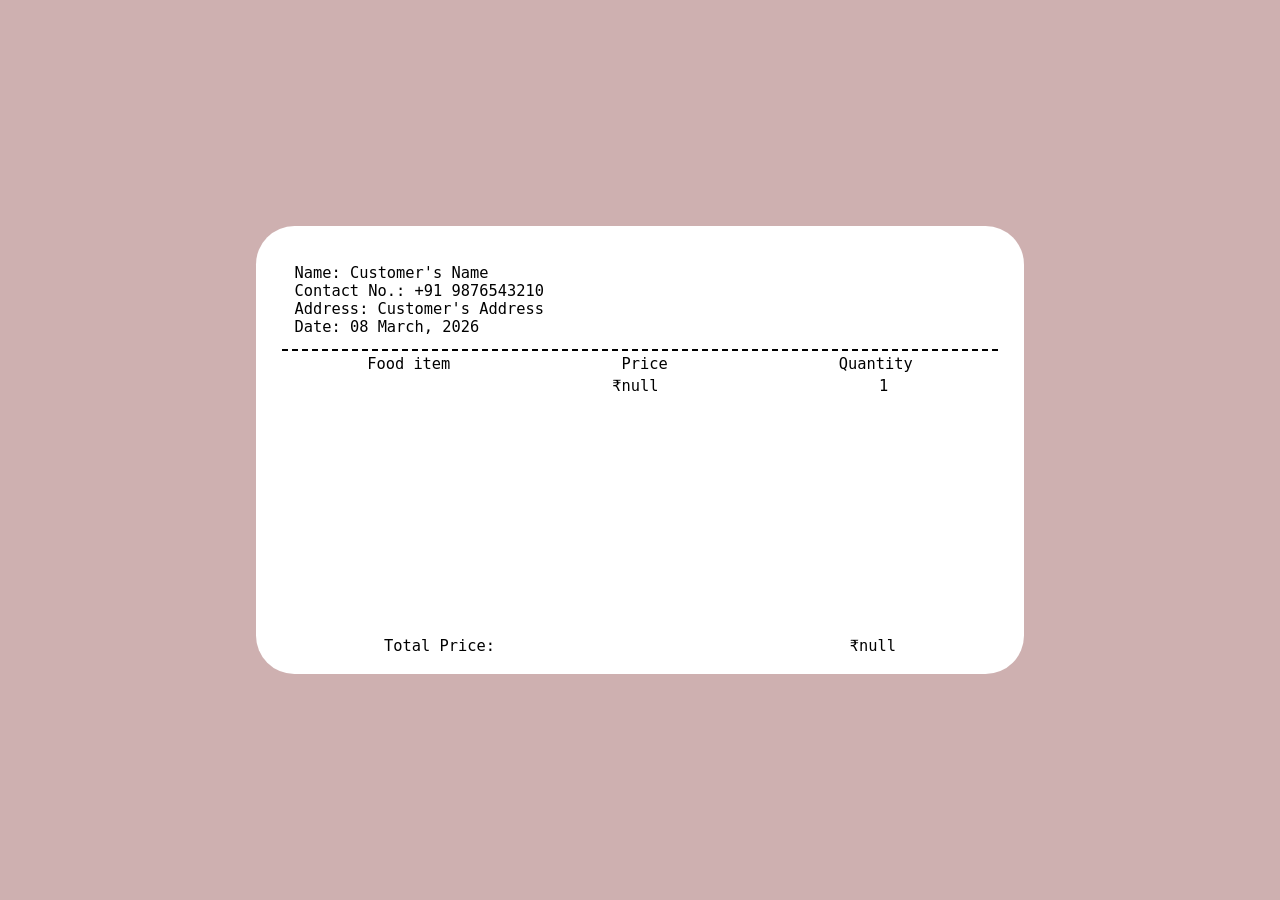
==== order.html @ a30f1a94 "initial commit" ====
<!DOCTYPE html>
<html lang="en">
<head>
    <meta charset="UTF-8">
    <meta name="viewport" content="width=device-width, initial-scale=1.0">
    <title>Bill</title>
    <link rel="stylesheet" href="style.css">
</head>
<body>
    <div class="bill-container">
        <div class="bill">
            <div class="customer">
                <p><label for="name">Name</label><span>: Customer's Name</span></p>
                <p><label for="no">Contact No.</label><span>: +91 9876543210</span></p>
                <p><label for="add">Address</label><span>: Customer's Address</span></p>
                <p><label for="date">Date</label><span>: 08 March, 2026</span></p>
            </div>
            <div class="pricing">
                <header>
                    <p>Food item</p>
                    <p>Price</p>
                    <p>Quantity</p>
                </header>
                <main>
                    <p id="name"></p>
                    <p id="price"></p>
                    <p>1</p>
                </main>
                <footer>
                    <p>Total Price: </p>
                    <p id="total_price"></p>
                </footer>
            </div>
        </div>
    </div>
    <script src="script.js"></script>
</body>
</html>
---- style.css ----
*{
  margin: 0;
  padding: 0;
  box-sizing: border-box;
}
.container{
  background-color: rgb(206, 176, 176);
  font-family: 'Segoe UI', Tahoma, Geneva, Verdana, sans-serif;
}
.header{
  padding: 2vw;
  text-align: center;
}
.header h1{
  font-size: 4vw;
}
.header h4{
  font-size: 1vw;
}
.menu #food-items{
  display: flex;
  flex-direction: column;
  align-items: center;
  gap: 1vw;
  padding: 1vw;
}
.card{
  background-color: antiquewhite;
  display: flex;
  justify-content: space-between;
  align-items: center;
  height: 5vw;
  width: 95vw;
  padding: 1vw;
  border-radius: 1vw;
}
.card .details p{
  font-size: 1.2vw
}
.card .details .text{
  font-size: 1.5vw;
}
.card .btn-div button{
  padding: 0.8vw;
  border-radius: 0.5vw;
  font-size: 1vw;
  border: 1px solid rgb(211, 180, 139);
  box-shadow: 0 0 8px rgba(91, 91, 91, 0.5);
}
.card .btn-div button:hover{
  scale: 1.1;
  font-weight: bold;
}
.bill-container{
  height: 100vh;
  width: 100vw;
  background-color: rgb(206, 176, 176);
  display: flex;
  align-items: center;
  justify-content: center;
  font-family: monospace;
  font-size: 1.2vw;
}
.bill-container .bill{
  height: 35vw;
  width: 60vw;
  background-color: white;
  border-radius: 3vw;
  padding: 2vw;
}
.bill-container .bill .customer{
  padding: 1vw;
  border-bottom: 2px dashed black;
  display: flex;
  flex-direction: column;
}
.pricing header{
  display: flex;
  align-items: center;
  justify-content: space-around;
  height: 2vw;
}
.pricing main{
  display: flex;
  align-items: center;
  justify-content: space-around;
  align-items: flex-start;
  height: 20vw;
}
.pricing footer{
  display: flex;
  align-items: center;
  justify-content: space-between;
  padding: 0 8vw;
  height: 2vw;
}
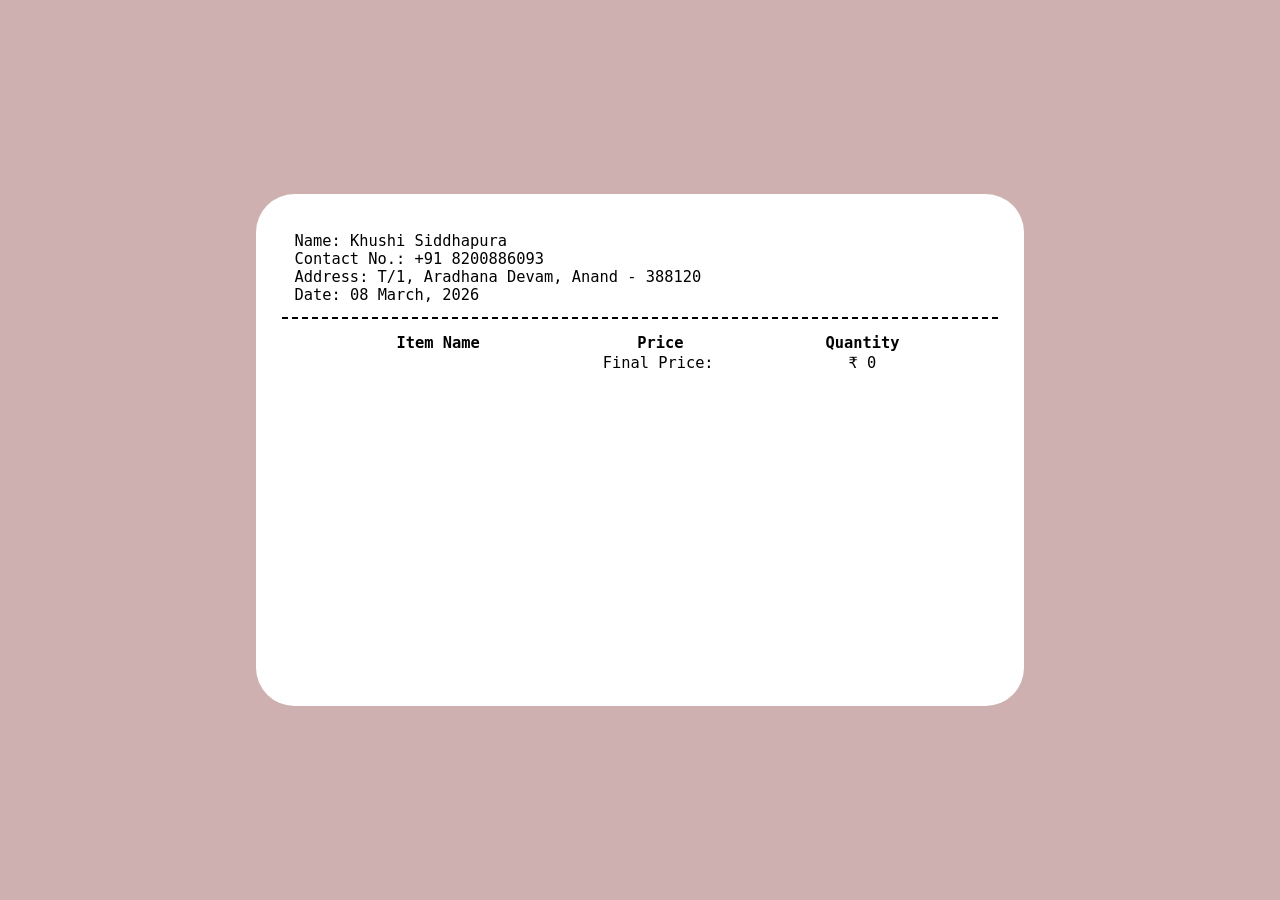
==== commit 49b450f2: "made responsive for phone sized screen and chnaged feature" ====
--- a/order.html
+++ b/order.html
@@ -10,26 +10,28 @@
     <div class="bill-container">
         <div class="bill">
             <div class="customer">
-                <p><label for="name">Name</label><span>: Customer's Name</span></p>
-                <p><label for="no">Contact No.</label><span>: +91 9876543210</span></p>
-                <p><label for="add">Address</label><span>: Customer's Address</span></p>
+                <p><label for="name">Name</label><span>: Khushi Siddhapura</span></p>
+                <p><label for="no">Contact No.</label><span>: +91 8200886093</span></p>
+                <p><label for="add">Address</label><span>: T/1, Aradhana Devam, Anand - 388120</span></p>
                 <p><label for="date">Date</label><span>: 08 March, 2026</span></p>
             </div>
             <div class="pricing">
-                <header>
-                    <p>Food item</p>
-                    <p>Price</p>
-                    <p>Quantity</p>
-                </header>
-                <main>
-                    <p id="name"></p>
-                    <p id="price"></p>
-                    <p>1</p>
-                </main>
-                <footer>
-                    <p>Total Price: </p>
-                    <p id="total_price"></p>
-                </footer>
+                <table>
+                    <thead>
+                        <tr>
+                            <th>Item Name</th>
+                            <th>Price</th>
+                            <th>Quantity</th>
+                        </tr>
+                    </thead>
+                    <tbody id="billing">
+
+                    </tbody>
+                    <tr>
+                        <td colspan="2" class="right">Final Price:</td>
+                        <td id="total_pr">0</td>
+                    </tr>
+                </table>
             </div>
         </div>
     </div>
--- a/style.css
+++ b/style.css
@@ -1,96 +1,216 @@
-*{
-  margin: 0;
-  padding: 0;
-  box-sizing: border-box;
-}
-.container{
-  background-color: rgb(206, 176, 176);
-  font-family: 'Segoe UI', Tahoma, Geneva, Verdana, sans-serif;
-}
-.header{
-  padding: 2vw;
-  text-align: center;
-}
-.header h1{
-  font-size: 4vw;
-}
-.header h4{
-  font-size: 1vw;
-}
-.menu #food-items{
-  display: flex;
-  flex-direction: column;
-  align-items: center;
-  gap: 1vw;
-  padding: 1vw;
-}
-.card{
-  background-color: antiquewhite;
-  display: flex;
-  justify-content: space-between;
-  align-items: center;
-  height: 5vw;
-  width: 95vw;
-  padding: 1vw;
-  border-radius: 1vw;
-}
-.card .details p{
-  font-size: 1.2vw
-}
-.card .details .text{
-  font-size: 1.5vw;
-}
-.card .btn-div button{
-  padding: 0.8vw;
-  border-radius: 0.5vw;
-  font-size: 1vw;
-  border: 1px solid rgb(211, 180, 139);
-  box-shadow: 0 0 8px rgba(91, 91, 91, 0.5);
-}
-.card .btn-div button:hover{
-  scale: 1.1;
-  font-weight: bold;
-}
-.bill-container{
-  height: 100vh;
-  width: 100vw;
-  background-color: rgb(206, 176, 176);
-  display: flex;
-  align-items: center;
-  justify-content: center;
-  font-family: monospace;
-  font-size: 1.2vw;
-}
-.bill-container .bill{
-  height: 35vw;
-  width: 60vw;
-  background-color: white;
-  border-radius: 3vw;
-  padding: 2vw;
-}
-.bill-container .bill .customer{
-  padding: 1vw;
-  border-bottom: 2px dashed black;
-  display: flex;
-  flex-direction: column;
-}
-.pricing header{
-  display: flex;
-  align-items: center;
-  justify-content: space-around;
-  height: 2vw;
-}
-.pricing main{
-  display: flex;
-  align-items: center;
-  justify-content: space-around;
-  align-items: flex-start;
-  height: 20vw;
-}
-.pricing footer{
-  display: flex;
-  align-items: center;
-  justify-content: space-between;
-  padding: 0 8vw;
-  height: 2vw;
+* {
+    margin: 0;
+    padding: 0;
+    box-sizing: border-box;
+}
+
+.container {
+    background-color: rgb(206, 176, 176);
+    font-family: 'Segoe UI', Tahoma, Geneva, Verdana, sans-serif;
+}
+
+.header {
+    padding: 2vw;
+    text-align: center;
+}
+
+.header h1 {
+    font-size: 4vw;
+}
+
+.header h4 {
+    font-size: 1vw;
+}
+
+.menu #food-items {
+    display: flex;
+    flex-direction: column;
+    align-items: center;
+    gap: 1vw;
+    padding: 1vw;
+}
+
+.card {
+    background-color: antiquewhite;
+    display: flex;
+    justify-content: space-between;
+    align-items: center;
+    height: 5vw;
+    width: 95vw;
+    padding: 1vw;
+    border-radius: 1vw;
+}
+
+.card .details p {
+    font-size: 1.2vw
+}
+
+.card .details .text {
+    font-size: 1.5vw;
+}
+
+.card .btn-div button {
+    padding: 0.8vw;
+    border-radius: 0.5vw;
+    font-size: 1vw;
+    border: 1px solid rgb(211, 180, 139);
+    box-shadow: 0 0 8px rgba(91, 91, 91, 0.5);
+}
+
+.card .btn-div button:hover {
+    scale: 1.1;
+    font-weight: bold;
+}
+
+#order {
+    padding: 2vw;
+}
+
+#order button {
+    width: 100%;
+    padding: 0.8vw;
+    border-radius: 0.5vw;
+    font-size: 1.5vw;
+    border: 1px solid rgb(211, 180, 139);
+    box-shadow: 0 0 8px rgba(91, 91, 91, 0.5);
+}
+
+#order button:hover {
+    scale: 1.02;
+    font-weight: bold;
+}
+
+.bill-container {
+    height: 100vh;
+    width: 100vw;
+    background-color: rgb(206, 176, 176);
+    display: flex;
+    align-items: center;
+    justify-content: center;
+    font-family: monospace;
+    font-size: 1.2vw;
+}
+
+.bill-container .bill {
+    height: 40vw;
+    width: 60vw;
+    background-color: white;
+    border-radius: 3vw;
+    padding: 2vw;
+}
+
+.bill-container .bill .customer {
+    padding: 1vw;
+    border-bottom: 2px dashed black;
+    display: flex;
+    flex-direction: column;
+}
+
+.pricing {
+    padding: 1vw;
+}
+
+table {
+    width: 100%;
+}
+
+table,
+tr,
+th,
+td {
+    text-align: center;
+}
+
+.left {
+    text-align: left;
+}
+
+.right {
+    text-align: right;
+    padding-right: 2vw;
+}
+
+@media (max-width: 600px) {
+    .header {
+        padding: 2vh;
+        text-align: center;
+    }
+
+    .header h1 {
+        font-size: 4vh;
+    }
+
+    .header h4 {
+        font-size: 1vh;
+    }
+
+    .menu #food-items {
+        display: flex;
+        flex-direction: column;
+        align-items: center;
+        gap: 1vh;
+        padding: 1vh;
+    }
+
+    .card {
+        background-color: antiquewhite;
+        display: flex;
+        justify-content: space-between;
+        align-items: center;
+        height: 5vh;
+        width: 95vw;
+        padding: 1vh;
+        border-radius: 1vh;
+    }
+
+    .card .details p {
+        font-size: 1.2vh
+    }
+
+    .card .details .text {
+        font-size: 1.5vh;
+    }
+
+    .card .btn-div button {
+        padding: 0.8vh;
+        border-radius: 0.5vh;
+        font-size: 1vh;
+        border: 1px solid rgb(211, 180, 139);
+        box-shadow: 0 0 8px rgba(91, 91, 91, 0.5);
+    }
+
+    .card .btn-div button:hover {
+        scale: 1.1;
+        font-weight: bold;
+    }
+
+    .bill-container {
+        height: 100vh;
+        width: 100vw;
+        background-color: rgb(206, 176, 176);
+        display: flex;
+        align-items: center;
+        justify-content: center;
+        font-family: monospace;
+        font-size: 1.2vh;
+    }
+
+    .bill-container .bill {
+        height: 60vh;
+        width: 60vh;
+        background-color: white;
+        border-radius: 3vh;
+        padding: 2vh;
+    }
+
+    .bill-container .bill .customer {
+        padding: 1vh;
+        border-bottom: 2px dashed black;
+        display: flex;
+        flex-direction: column;
+    }
+
+    .pricing {
+        padding: 1vh;
+    }
 }
